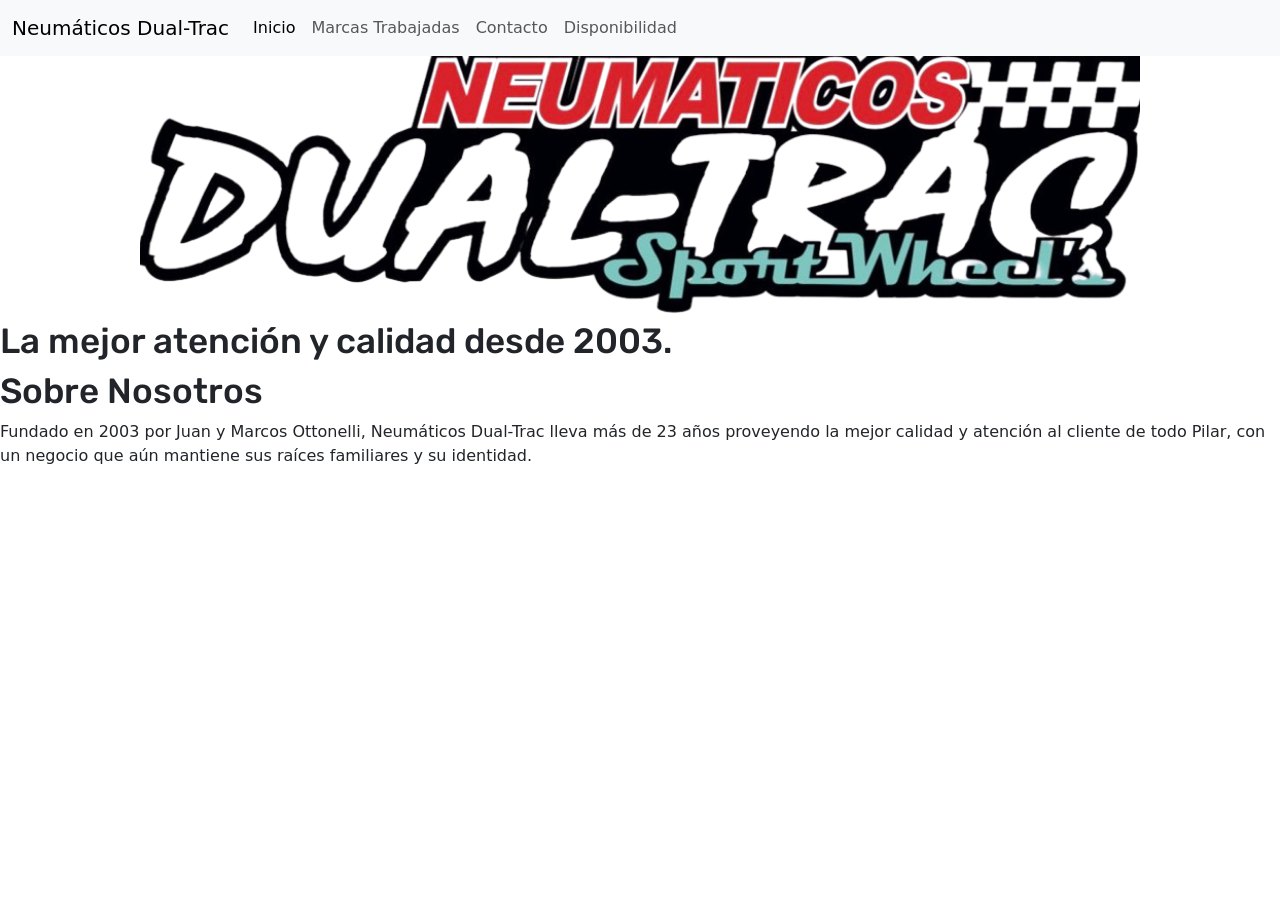
==== index.html @ 3ea747bf "se empezó a trabajar el archivo" ====
<!DOCTYPE html>
<html lang="en">

<head>
  <meta charset="UTF-8">
  <meta name="viewport" content="width=device-width, initial-scale=1.0">
  <title>neumaticosDualTrac</title>
  <link href="https://cdn.jsdelivr.net/npm/bootstrap@5.3.8/dist/css/bootstrap.min.css" rel="stylesheet"
    integrity="sha384-sRIl4kxILFvY47J16cr9ZwB07vP4J8+LH7qKQnuqkuIAvNWLzeN8tE5YBujZqJLB" crossorigin="anonymous">
  <link rel="stylesheet" href="./css/styles.css">


</head>


<body>
  <header>
    <nav class="navbar navbar-expand-lg bg-body-tertiary bg-body-own">
      <div class="container-fluid">
        <a class="navbar-brand" href="#">Neumáticos Dual-Trac</a>

        <button class="navbar-toggler" type="button" data-bs-toggle="collapse" data-bs-target="#navbarNav"
          aria-controls="navbarNav" aria-expanded="false" aria-label="Toggle navigation">
          <span class="navbar-toggler-icon"></span>
        </button>
        <div class="collapse navbar-collapse" id="navbarNav">
          <ul class="navbar-nav">
            <li class="nav-item">
              <a class="nav-link active" aria-current="page" href="#">Inicio</a>
            </li>
            <li class="nav-item">
              <a class="nav-link" href="./pages/marcasTrabajadas.html">Marcas Trabajadas</a>
            </li>
            <li class="nav-item">
              <a class="nav-link" href="./pages/contacto.html">Contacto</a>
            </li>
            <li class="nav-item">
              <a class="nav-link" href="">Disponibilidad</a>
            </li>
          </ul>
        </div>
      </div>
    </nav>

    <div><img class="logoPrincipal" src="assets/img/logoPrincipal.png" alt="Logo de la empresa">
   
    </div>
    <h2>La mejor atención y calidad desde 2003.
    </h2>


  </header>
  <section>
    <h2>Sobre Nosotros</h2>
    <p>
    Fundado en 2003 por Juan y Marcos Ottonelli, Neumáticos Dual-Trac lleva más de 23 años proveyendo la mejor calidad y atención al cliente de todo Pilar, con un negocio que aún mantiene sus raíces familiares y su identidad.
    </p>



  </section>









  <script src="https://cdn.jsdelivr.net/npm/bootstrap@5.3.8/dist/js/bootstrap.bundle.min.js"
    integrity="sha384-FKyoEForCGlyvwx9Hj09JcYn3nv7wiPVlz7YYwJrWVcXK/BmnVDxM+D2scQbITxI"
    crossorigin="anonymous"></script>
</body>

</html>
---- css/styles.css ----
@import url('https://fonts.googleapis.com/css2?family=Poppins:ital,wght@0,100;0,200;0,300;0,400;0,500;0,600;0,700;0,800;0,900;1,100;1,200;1,300;1,400;1,500;1,600;1,700;1,800;1,900&family=Roboto:ital,wght@0,100..900;1,100..900&family=Rubik:ital,wght@0,300..900;1,300..900&family=Saira+Stencil:ital,wght@0,100..900;1,100..900&display=swap');








.listaMarcas {
    display: grid;
    grid-template-columns: repeat(auto-fit, minmax(250px, 1fr));
    gap: 20px;
    list-style: none;

}

.marca {
    width: 100%;
    max-width: 400px;
    margin-top: 15px;
    align-items: flex-start;


}

.nombreEmpresa {
    font-family: "Saira Stencil", sans-serif;
    font-size: clamp(50px, 8vw, 90px);
  
  text-align: center;
}

.menu {
  
    list-style: none;
    font-family: "Rubik", sans-serif;
    font-size: 25px;
}

h2 {
    font-size: 35px;
    font-family: "Rubik", sans-serif;

}

.logoPrincipal {
    width: 100%;
    max-width: 1000px;
    
    display: block;
    margin: 0 auto;

}

.equipoOriginal {
    font-family: "Roboto", sans-serif;
    font-size: 23px;



}
body {
background-image: url(../assets/img/ChatGPT\ Image\ 22\ abr\ 2026\,\ 21_08_21.png)



}           
.contacto{
width: 100%;
max-width: 100px;




}

@media (max-width: 768px) {
    .contacto {
        width: 64px;

    }
}
.contactoLink{
    font-family: "Roboto", sans-serif;
    color: black;
    text-decoration: none;


}
.contactoLink:hover{
 font-weight: bold;
 text-decoration: underline;
color: blue;
}
.contactoLink:focus{
text-decoration: underline;

}
.contactoTexto{
font-size: large;
font-family: "Roboto", sans-serif;
font-weight:500;

}
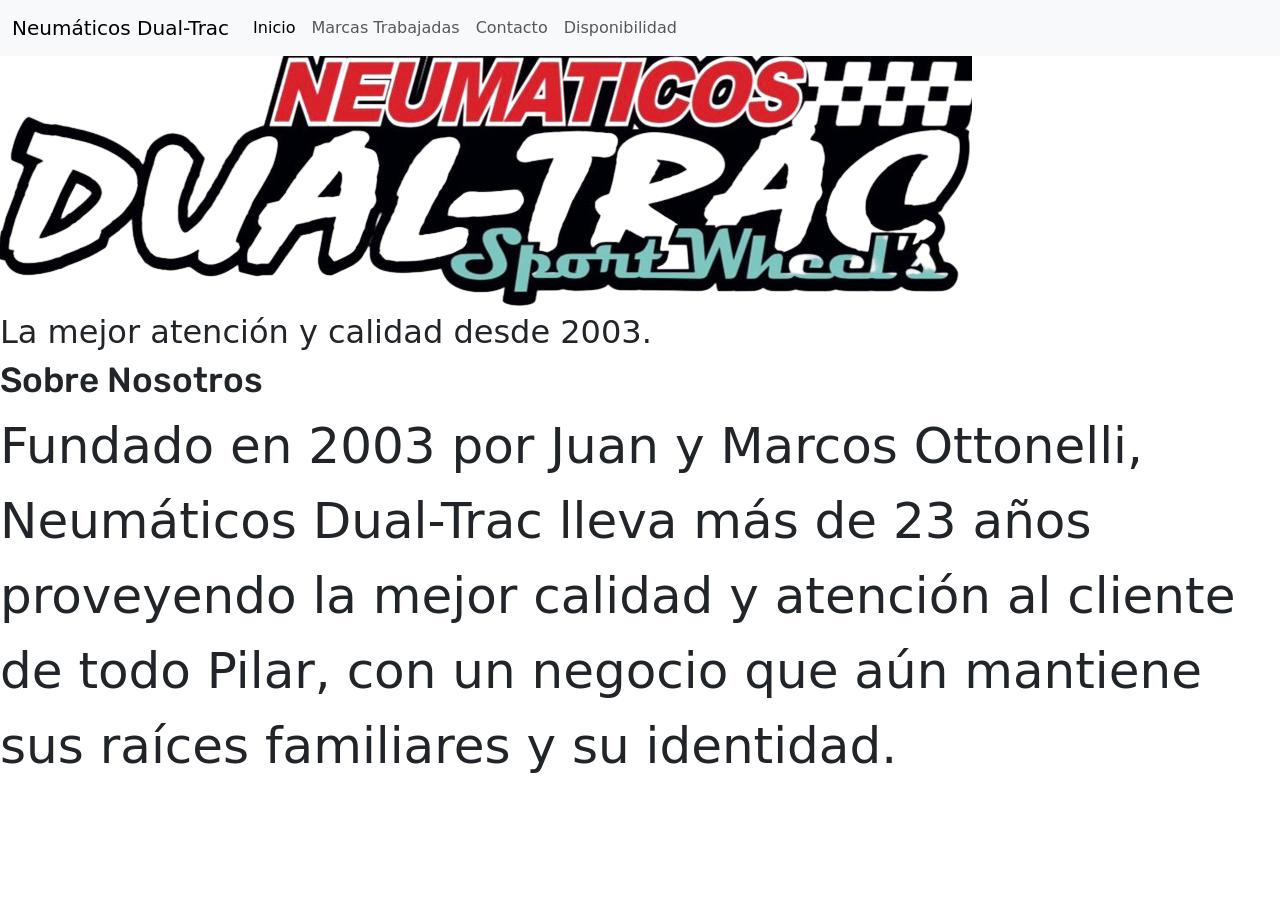
==== commit aee672a0: "Se empezó a migrar el css a Sass" ====
--- a/index.html
+++ b/index.html
@@ -7,7 +7,7 @@
   <title>neumaticosDualTrac</title>
   <link href="https://cdn.jsdelivr.net/npm/bootstrap@5.3.8/dist/css/bootstrap.min.css" rel="stylesheet"
     integrity="sha384-sRIl4kxILFvY47J16cr9ZwB07vP4J8+LH7qKQnuqkuIAvNWLzeN8tE5YBujZqJLB" crossorigin="anonymous">
-  <link rel="stylesheet" href="./css/styles.css">
+<link rel="stylesheet" href="./css/estilos.css">
 
 
 </head>
@@ -42,15 +42,14 @@
       </div>
     </nav>
 
-    <div><img class="logoPrincipal" src="assets/img/logoPrincipal.png" alt="Logo de la empresa">
+    <img class="logoPrincipal" src="assets/img/logoPrincipal.png" alt="Logo de la empresa">
    
-    </div>
     <h2>La mejor atención y calidad desde 2003.
     </h2>
 
 
   </header>
-  <section>
+ <main> <section>
     <h2>Sobre Nosotros</h2>
     <p>
     Fundado en 2003 por Juan y Marcos Ottonelli, Neumáticos Dual-Trac lleva más de 23 años proveyendo la mejor calidad y atención al cliente de todo Pilar, con un negocio que aún mantiene sus raíces familiares y su identidad.
@@ -61,7 +60,7 @@
   </section>
 
 
-
+</main>
 
 
 
--- a/css/estilos.css
+++ b/css/estilos.css
@@ -0,0 +1,10 @@
+@import url("https://fonts.googleapis.com/css2?family=Poppins:ital,wght@0,100;0,200;0,300;0,400;0,500;0,600;0,700;0,800;0,900;1,100;1,200;1,300;1,400;1,500;1,600;1,700;1,800;1,900&family=Roboto:ital,wght@0,100..900;1,100..900&family=Rubik:ital,wght@0,300..900;1,300..900&family=Saira+Stencil:ital,wght@0,100..900;1,100..900&display=swap");
+section h2 {
+  font-size: 35px;
+  font-family: "Rubik", sans-serif;
+}
+section p {
+  font-size: 50px;
+}
+
+/*# sourceMappingURL=estilos.css.map */
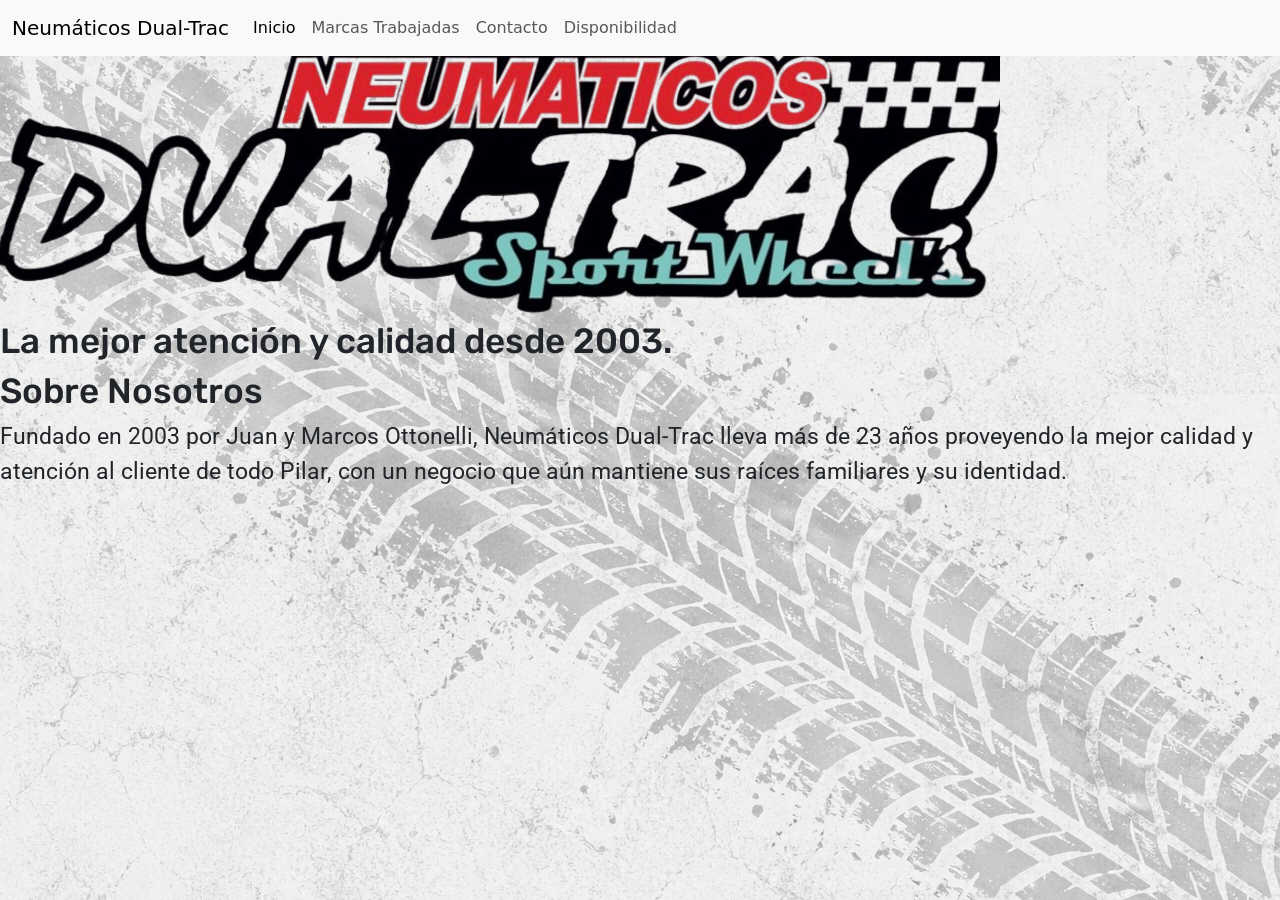
==== commit e40418cf: "Se terminó de compilar Sass" ====
--- a/index.html
+++ b/index.html
@@ -51,7 +51,7 @@
   </header>
  <main> <section>
     <h2>Sobre Nosotros</h2>
-    <p>
+    <p class="relleno">
     Fundado en 2003 por Juan y Marcos Ottonelli, Neumáticos Dual-Trac lleva más de 23 años proveyendo la mejor calidad y atención al cliente de todo Pilar, con un negocio que aún mantiene sus raíces familiares y su identidad.
     </p>
 
--- a/css/estilos.css
+++ b/css/estilos.css
@@ -1,10 +1,139 @@
 @import url("https://fonts.googleapis.com/css2?family=Poppins:ital,wght@0,100;0,200;0,300;0,400;0,500;0,600;0,700;0,800;0,900;1,100;1,200;1,300;1,400;1,500;1,600;1,700;1,800;1,900&family=Roboto:ital,wght@0,100..900;1,100..900&family=Rubik:ital,wght@0,300..900;1,300..900&family=Saira+Stencil:ital,wght@0,100..900;1,100..900&display=swap");
-section h2 {
+body {
+  background-image: url("../assets/img/fondo.png");
+}
+body header .tituloPrincipal {
+  font-family: "Saira Stencil", sans-serif;
+  font-size: clamp(50px, 8vw, 90px);
+  text-align: center;
+}
+body header .lista {
+  list-style: none;
+  font-family: "Rubik", sans-serif;
+  font-size: 25px;
+}
+body header .logoPrincipal {
+  width: 100%;
+  max-width: 1000px;
+}
+body main h2 {
   font-size: 35px;
   font-family: "Rubik", sans-serif;
 }
-section p {
-  font-size: 50px;
+body main .relleno {
+  font-family: "Roboto", sans-serif;
+  font-size: 23px;
+}
+body main .contacto {
+  width: 100%;
+  max-width: 100px;
+}
+@media (max-width: 768px) {
+  body main .contacto {
+    width: 64px;
+  }
+}
+body main .contactoTexto {
+  font-size: large;
+  font-family: "Roboto", sans-serif;
+  font-weight: 500;
+}
+body main .contactoLink {
+  font-family: "Roboto", sans-serif;
+  color: #000000;
+}
+body main .contactoLink:hover {
+  color: blue;
+}
+
+body header .tituloPrincipal {
+  font-family: "Saira Stencil", sans-serif;
+  font-size: clamp(50px, 8vw, 90px);
+  text-align: center;
+}
+body section .equipoOriginal {
+  font-family: "Roboto", sans-serif;
+  font-size: 23px;
+}
+body section .listaMarcas {
+  display: grid;
+  grid-template-columns: repeat(auto-fit, minmax(250px, 1fr));
+  gap: 20px;
+  list-style: none;
+}
+body section .listaMarcas li .marca {
+  width: 100%;
+  max-width: 400px;
+  margin-top: 15px;
+}
+
+.tituloPrincipal {
+  font-family: "Saira Stencil", sans-serif;
+  font-size: clamp(50px, 8vw, 90px);
+  text-align: center;
+}
+
+.lista {
+  font-family: "Rubik", sans-serif;
+  font-size: 25px;
+  list-style: none;
+}
+
+h2 {
+  font-size: 35px;
+  font-family: "Rubik", sans-serif;
+}
+
+.relleno {
+  font-family: "Roboto", sans-serif;
+  font-size: 23px;
+}
+
+.contactoLink {
+  font-family: "Roboto", sans-serif;
+  color: #000000;
+}
+
+.contactoLink:hover {
+  color: blue;
+}
+
+.logoPrincipal {
+  width: 100%;
+  max-width: 1000px;
+}
+
+.marca {
+  width: 100%;
+  max-width: 400px;
+  margin-top: 15px;
+}
+
+.contacto {
+  width: 100%;
+  max-width: 100px;
+}
+
+@media (max-width: 768px) {
+  .contacto {
+    width: 64px;
+  }
+}
+.listaMarcas {
+  gap: 20px;
+  display: grid;
+  grid-template-columns: repeat(auto-fit, minmax(250px, 1fr));
+  list-style: none;
+}
+
+body {
+  background-image: url("../assets/img/fondo.png");
+}
+
+.contactoTexto {
+  font-size: large;
+  font-family: "Roboto", sans-serif;
+  font-weight: 500;
 }
 
 /*# sourceMappingURL=estilos.css.map */
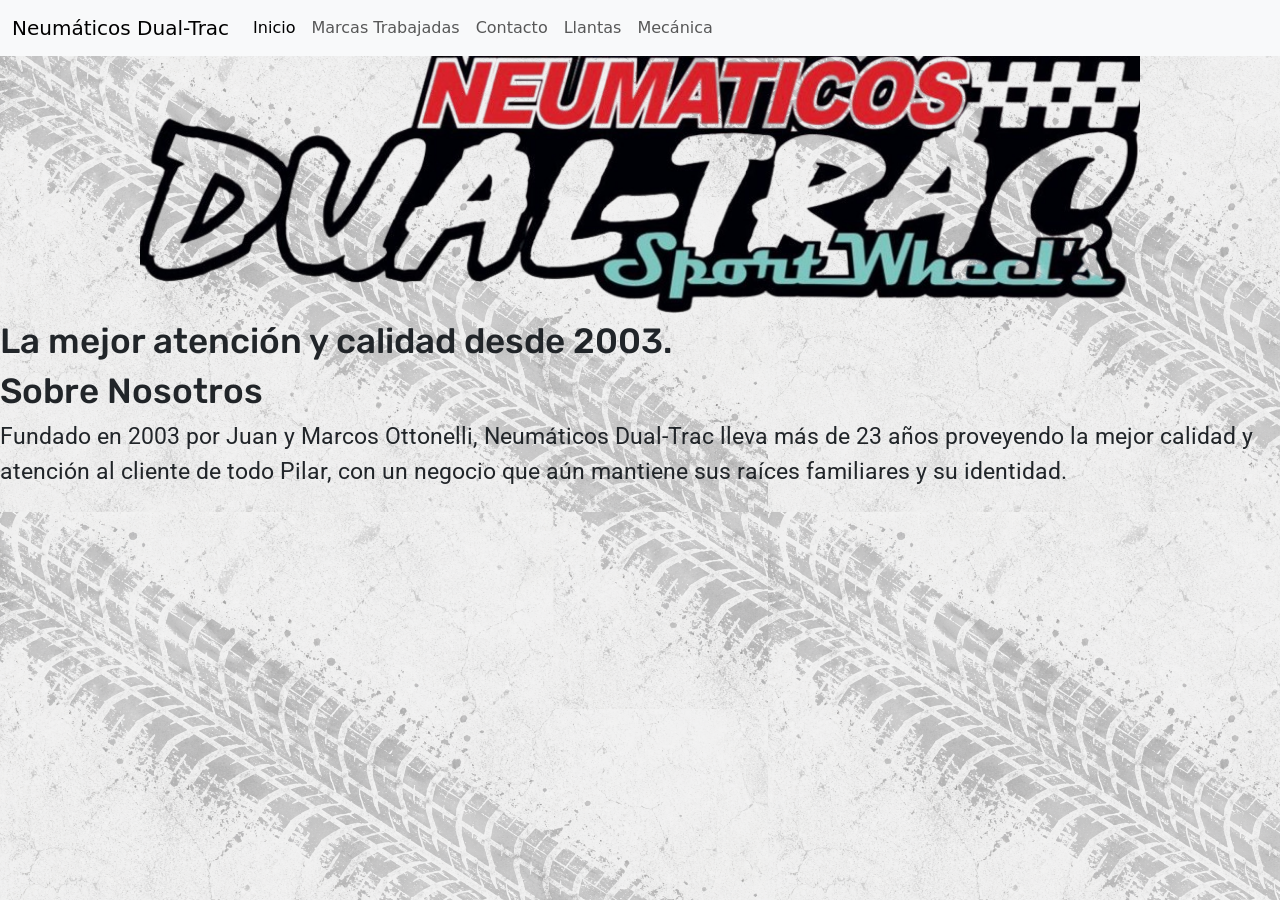
==== commit e9a4cb17: "Se finalizó el trabajo" ====
--- a/index.html
+++ b/index.html
@@ -4,7 +4,15 @@
 <head>
   <meta charset="UTF-8">
   <meta name="viewport" content="width=device-width, initial-scale=1.0">
-  <title>neumaticosDualTrac</title>
+  <meta name="description" content="Neumáticos Dual-Trac, la mejor atención de Pilar">
+  <meta keywords="Daytona, Neumáticos, Pilar, Gomeria">
+  <meta property="og:title" content="Neumáticos Dual-Trac">
+  <meta property="og:description" content="Los mejores neumáticos de Pilar">
+ <link rel="apple-touch-icon" sizes="180x180" href="./assets/img/apple-touch-icon.png">
+<link rel="icon" type="image/png" sizes="32x32" href="./assets/img/favicon-32x32.png">
+<link rel="icon" type="image/png" sizes="16x16" href="./assets/img/favicon-16x16.png">
+  <title>Neumáticos Dual-Trac</title>
+
   <link href="https://cdn.jsdelivr.net/npm/bootstrap@5.3.8/dist/css/bootstrap.min.css" rel="stylesheet"
     integrity="sha384-sRIl4kxILFvY47J16cr9ZwB07vP4J8+LH7qKQnuqkuIAvNWLzeN8tE5YBujZqJLB" crossorigin="anonymous">
 <link rel="stylesheet" href="./css/estilos.css">
@@ -35,8 +43,11 @@
               <a class="nav-link" href="./pages/contacto.html">Contacto</a>
             </li>
             <li class="nav-item">
-              <a class="nav-link" href="">Disponibilidad</a>
+              <a class="nav-link" href="./pages/llantas.html">Llantas</a>
             </li>
+                                  <li class="nav-item">
+                            <a class="nav-link" href="pages/mecanica.html">Mecánica</a>
+                        </li>
           </ul>
         </div>
       </div>
--- a/css/estilos.css
+++ b/css/estilos.css
@@ -13,8 +13,16 @@
   font-size: 25px;
 }
 body header .logoPrincipal {
+  transition: transform 0.3s ease;
+}
+body header .logoPrincipal:hover {
+  transform: scale(1.1);
+}
+body header .logoPrincipal {
   width: 100%;
   max-width: 1000px;
+  display: block;
+  margin: 0 auto;
 }
 body main h2 {
   font-size: 35px;
@@ -26,7 +34,7 @@
 }
 body main .contacto {
   width: 100%;
-  max-width: 100px;
+  max-width: 64px;
 }
 @media (max-width: 768px) {
   body main .contacto {
@@ -46,25 +54,29 @@
   color: blue;
 }
 
-body header .tituloPrincipal {
+main header .tituloPrincipal {
   font-family: "Saira Stencil", sans-serif;
   font-size: clamp(50px, 8vw, 90px);
   text-align: center;
 }
-body section .equipoOriginal {
+main section .equipoOriginal {
   font-family: "Roboto", sans-serif;
   font-size: 23px;
 }
-body section .listaMarcas {
-  display: grid;
-  grid-template-columns: repeat(auto-fit, minmax(250px, 1fr));
-  gap: 20px;
+
+.listaMarcas {
   list-style: none;
 }
-body section .listaMarcas li .marca {
-  width: 100%;
-  max-width: 400px;
-  margin-top: 15px;
+.listaMarcas li .marca {
+  width: 300px;
+}
+
+.servicios li .servicioScale {
+  margin-right: 20px;
+  transition: transform 0.3s ease;
+}
+.servicios li .servicioScale:hover {
+  transform: scale(1.1);
 }
 
 .tituloPrincipal {
@@ -105,7 +117,7 @@
 
 .marca {
   width: 100%;
-  max-width: 400px;
+  max-width: 300px;
   margin-top: 15px;
 }
 
@@ -127,7 +139,7 @@
 }
 
 body {
-  background-image: url("../assets/img/fondo.png");
+  background-image: url("../assets/img/fondo.webp");
 }
 
 .contactoTexto {
@@ -136,4 +148,14 @@
   font-weight: 500;
 }
 
+.servicios {
+  display: flex;
+  flex-direction: column;
+  gap: 20px;
+  list-style: none;
+  row-gap: 20px;
+  font-family: "Roboto", sans-serif;
+  font-size: 23px;
+}
+
 /*# sourceMappingURL=estilos.css.map */
